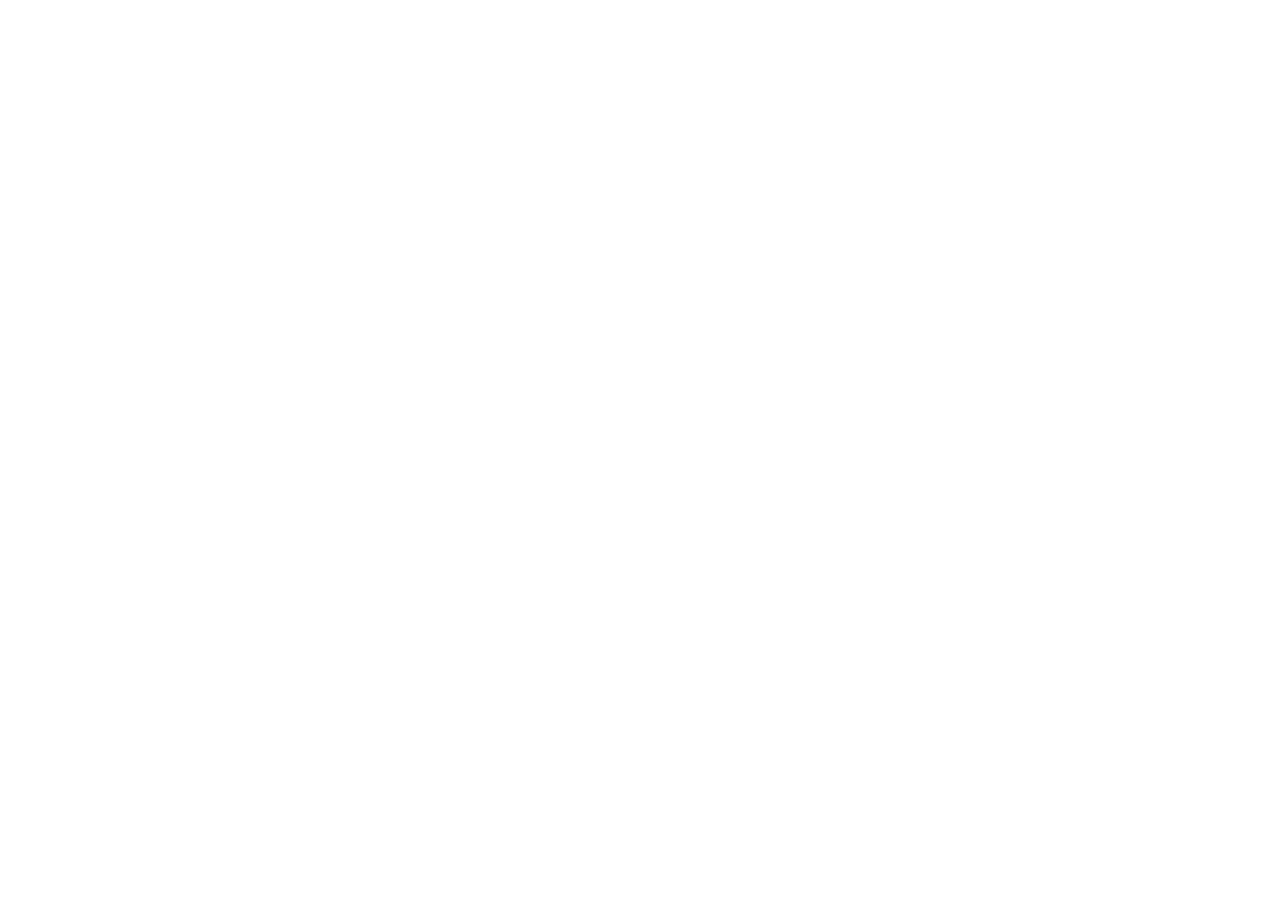
==== final-project/index.html @ eb89e493 "final-project" ====
<!DOCTYPE html>
<html lang="en">
<head>
    <meta charset="UTF-8">
    <meta name="viewport" content="width=device-width, initial-scale=1.0">
    <title>Yunjie Zhou final-project</title>
    <link rel="stylesheet" href="css/main.css">
    
</head>
<body>
    
</body>
</html>
---- final-project/css/main.css ----
body {
    
}
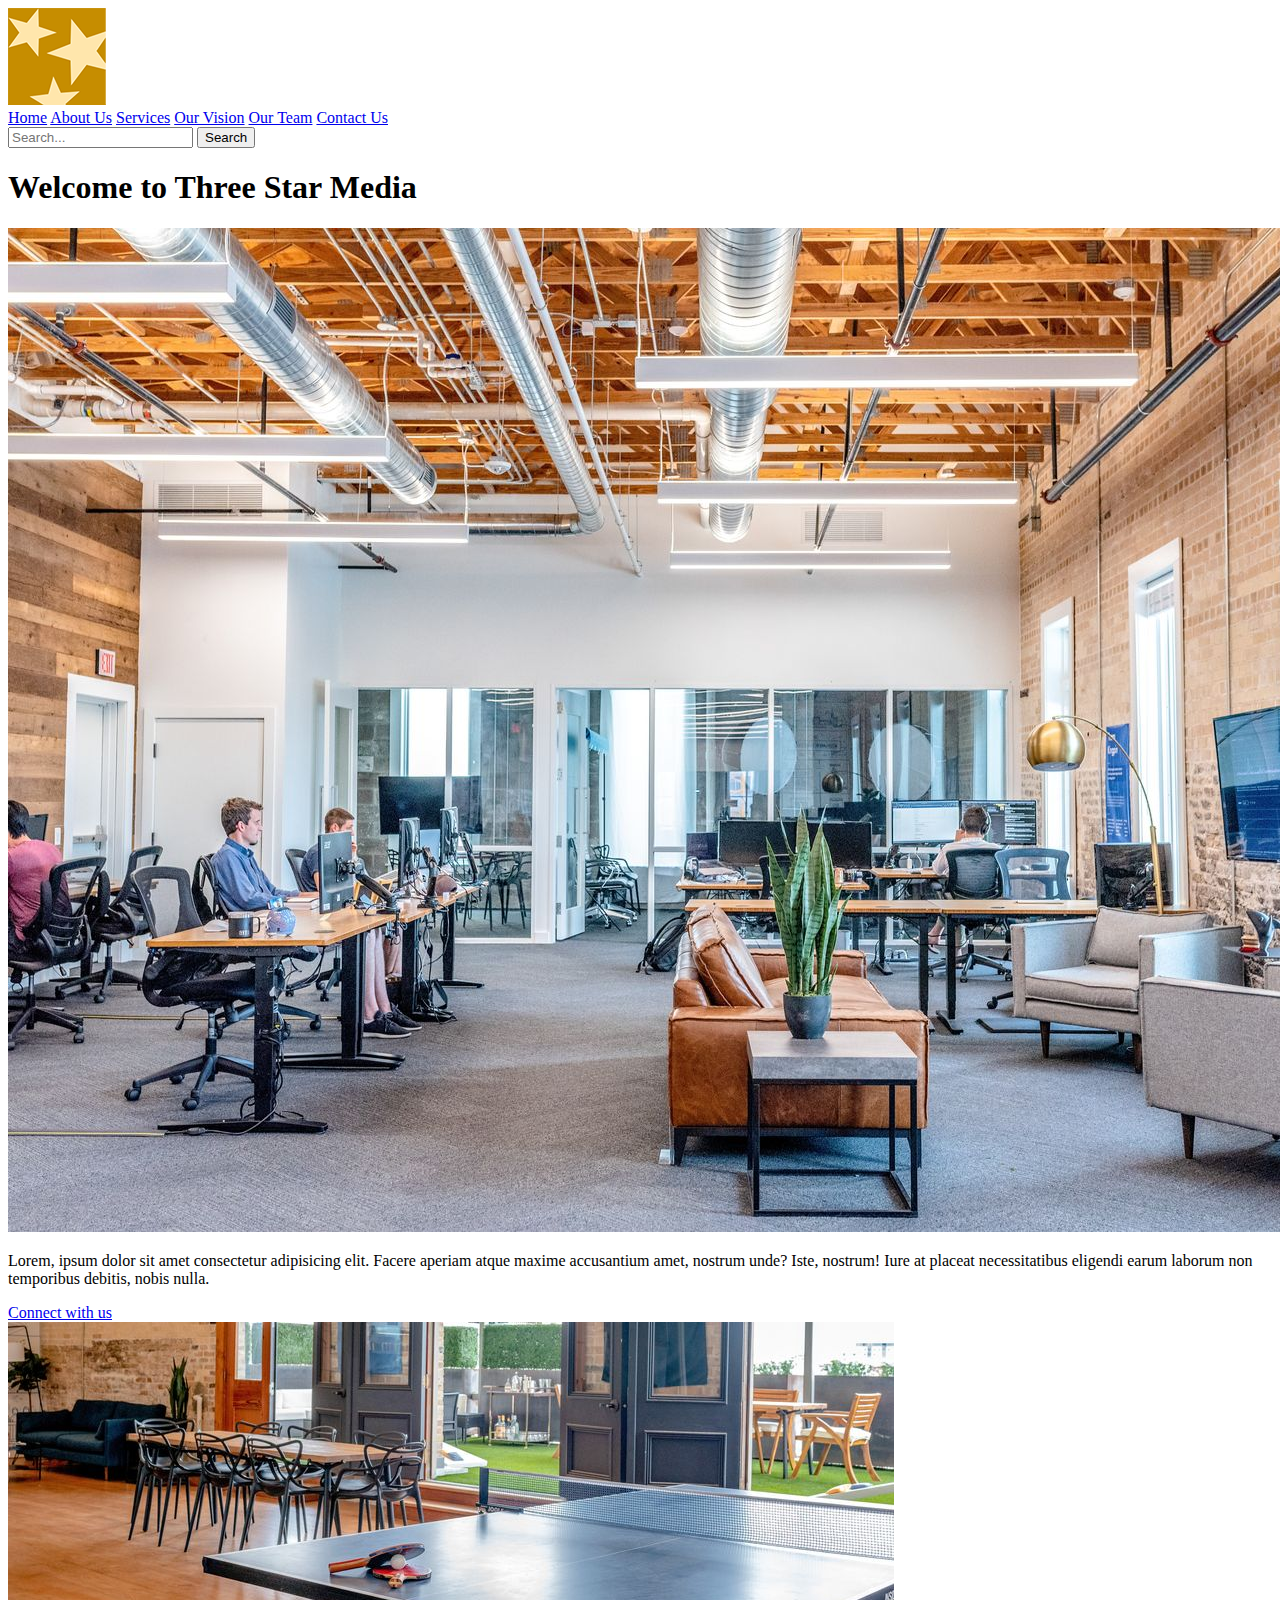
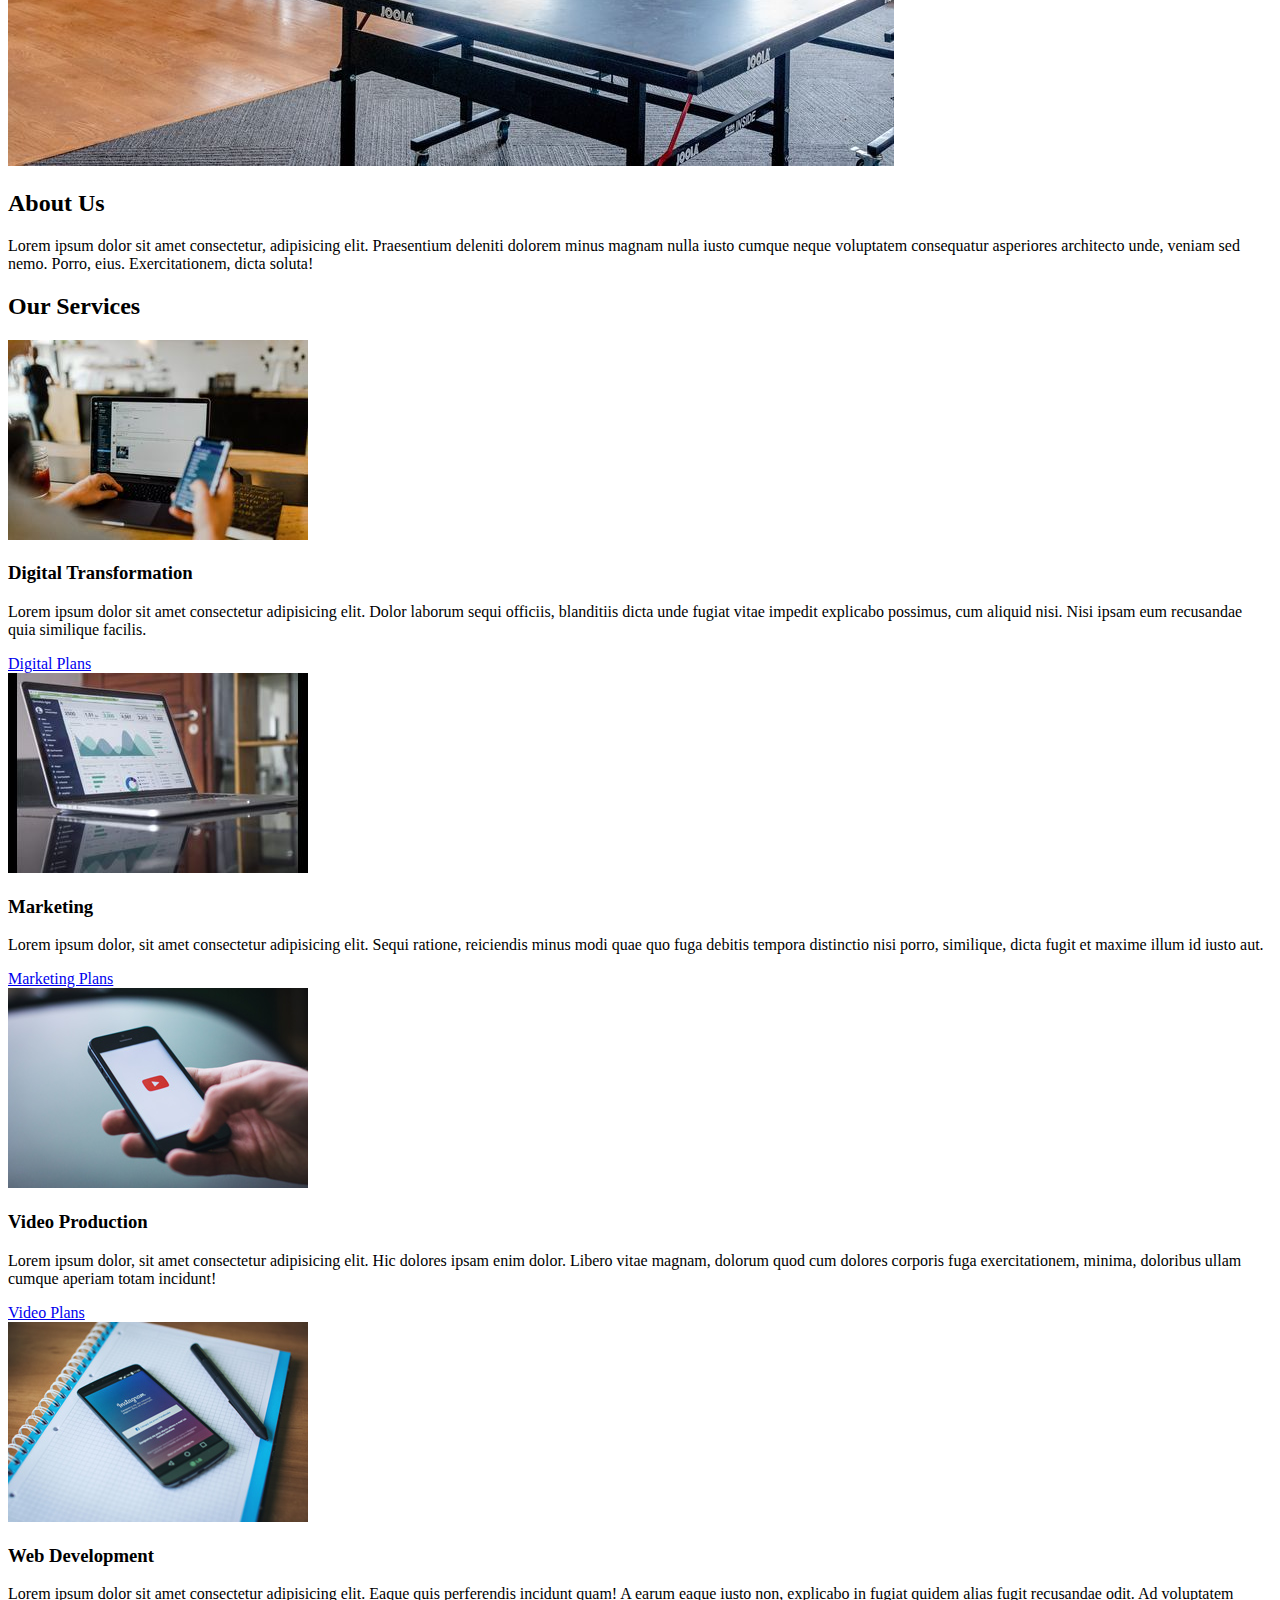
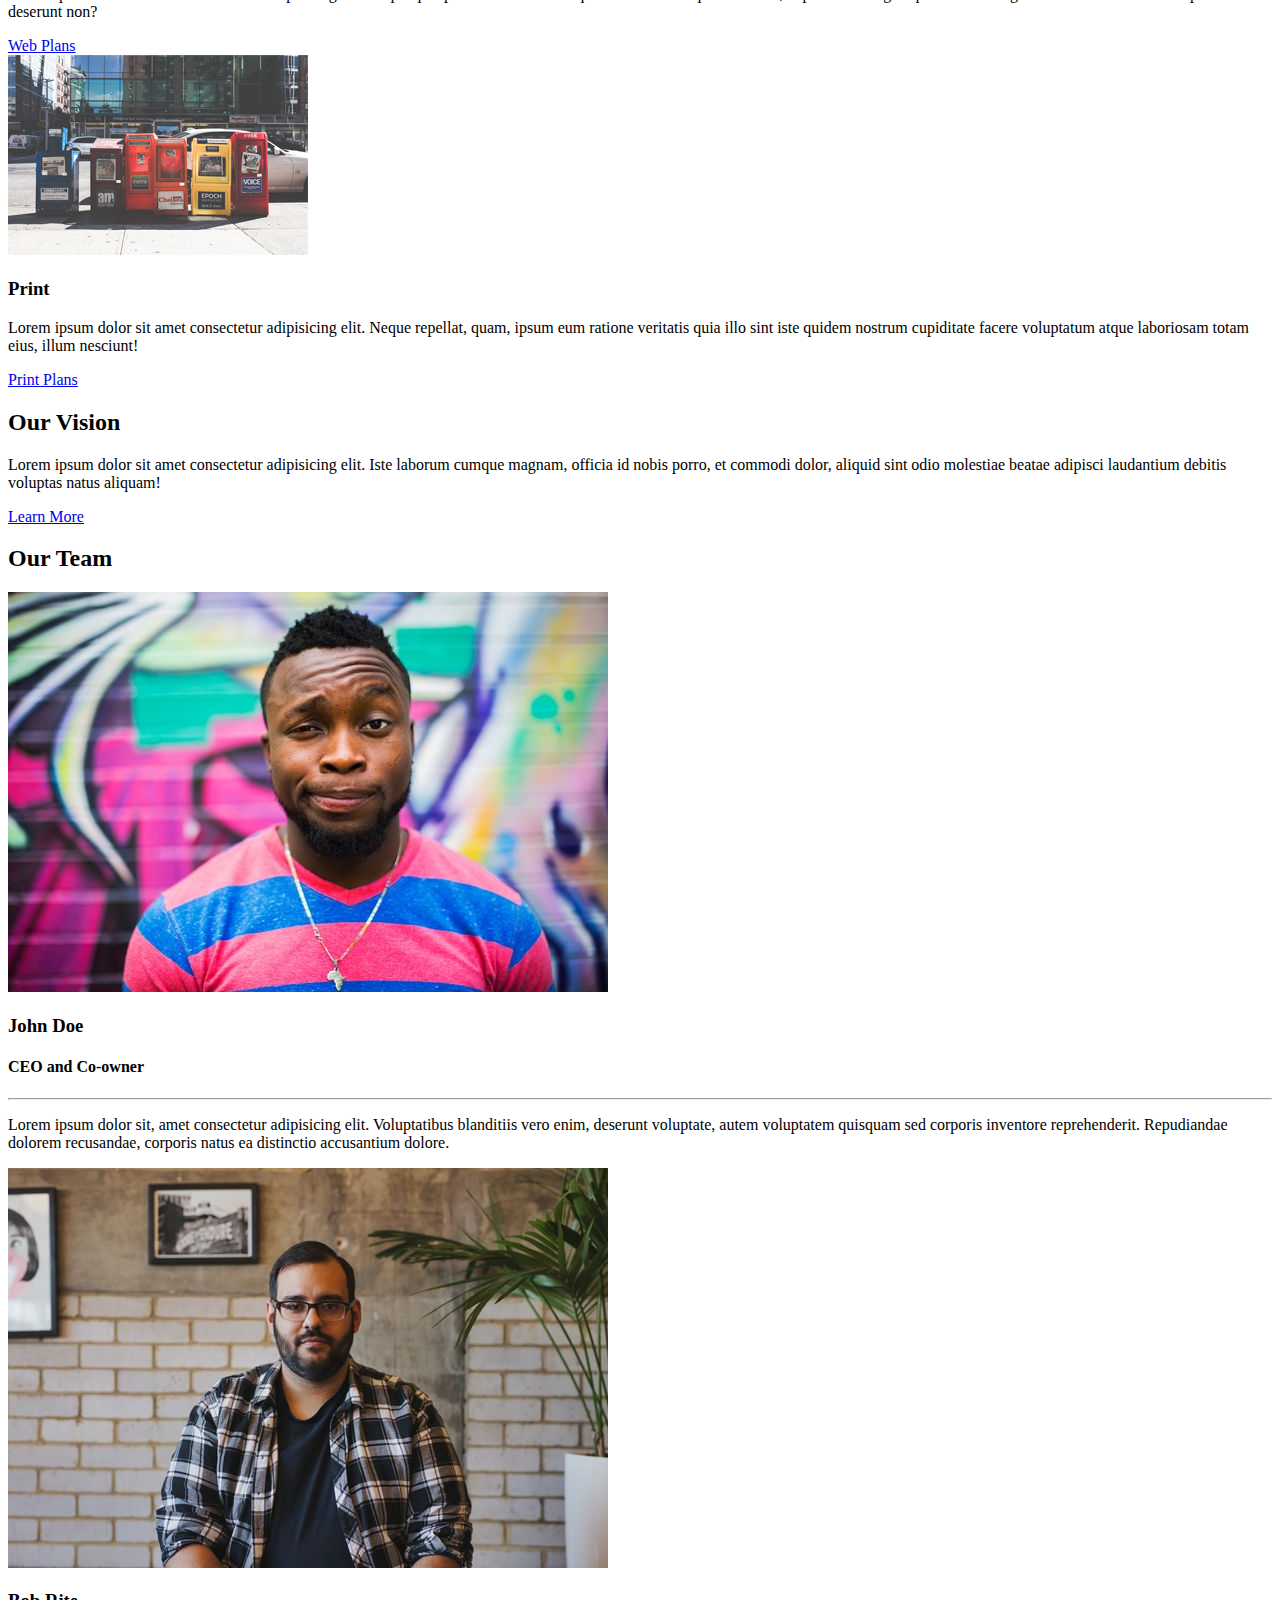
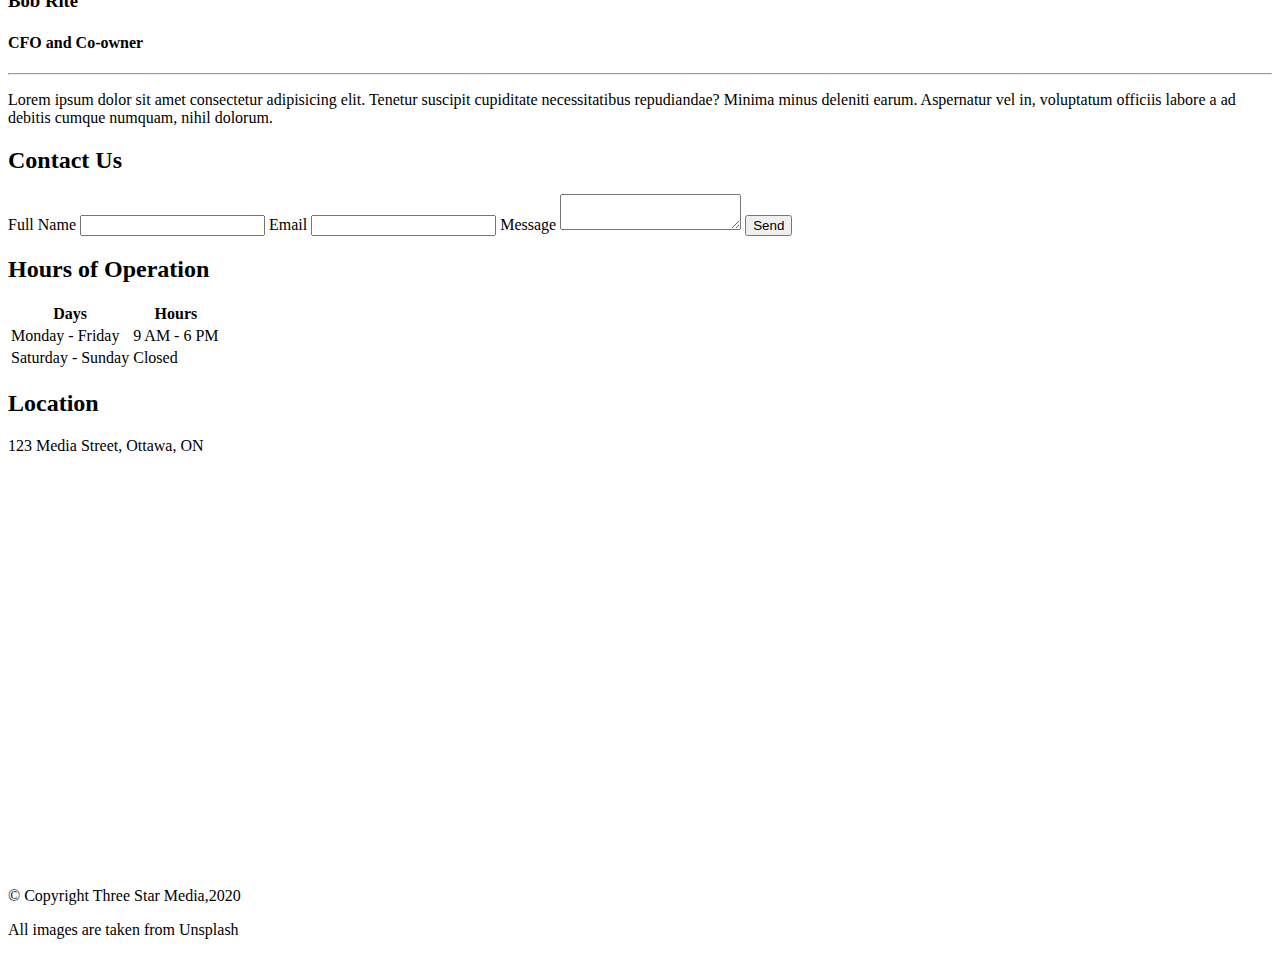
==== commit cbe41d05: "final-project-html" ====
--- a/final-project/index.html
+++ b/final-project/index.html
@@ -3,11 +3,152 @@
 <head>
     <meta charset="UTF-8">
     <meta name="viewport" content="width=device-width, initial-scale=1.0">
-    <title>Yunjie Zhou final-project</title>
+    <title>CECILIA320 final-project</title>
     <link rel="stylesheet" href="css/main.css">
     
 </head>
 <body>
-    
+    <header>
+        <img class="logo" src="image/logo.png" alt="logo">
+        <nav>
+            <a href="#home">Home</a>
+            <a href="#about">About Us</a>
+            <a href="#services">Services</a>
+            <a href="#vision">Our Vision</a>
+            <a href="#team">Our Team</a>
+            <a href="#contact">Contact Us</a>
+        </nav>
+    </header>
+     <div class="search-container">
+        <input type="text" placeholder="Search...">
+        <button type="submit">Search</button>
+     </div>
+     <section>
+     <div class="container">
+         <h1>Welcome to Three Star Media</h1>
+           <img class="main-banner" src="image/main-banner.jpg" alt="main-banner">
+             <p>Lorem, ipsum dolor sit amet consectetur adipisicing elit. Facere aperiam atque maxime accusantium amet, nostrum unde? Iste, nostrum! Iure at placeat necessitatibus eligendi earum laborum non temporibus debitis, nobis nulla.</p>
+        <nav>
+            <a href="#connect">Connect with us</a>  
+        </nav>
+     </section>
+  
+     <section id="about" class="about">
+          <img class="about-us" src="image/about-us.jpg" alt="about-us">
+            <h2>About Us</h2>
+            <p>Lorem ipsum dolor sit amet consectetur, adipisicing elit. Praesentium deleniti dolorem minus magnam nulla iusto cumque neque voluptatem consequatur asperiores architecto unde, veniam sed nemo. Porro, eius. Exercitationem, dicta soluta!</p>
+     </section>
+     <section id="services" class="services">
+        <h2>Our Services</h2>
+        <img class="digital" src="image/digital.jpg" alt="digital">
+        <div class="service-item">
+            <h3>Digital Transformation</h3>
+            <p>Lorem ipsum dolor sit amet consectetur adipisicing elit. Dolor laborum sequi officiis, blanditiis dicta unde fugiat vitae impedit explicabo possimus, cum aliquid nisi. Nisi ipsam eum recusandae quia similique facilis.</p>
+            <nav>
+                <a href="#digital">Digital Plans</a>  
+            </nav>
+        </div>
+        <div class="service-item">
+            <img class="marketing" src="image/marketing.jpg" alt="marketing">
+            <h3>Marketing</h3>
+            <p>Lorem ipsum dolor, sit amet consectetur adipisicing elit. Sequi ratione, reiciendis minus modi quae quo fuga debitis tempora distinctio nisi porro, similique, dicta fugit et maxime illum id iusto aut.</p>
+            <nav>
+                <a href="#marketing">Marketing Plans</a>  
+            </nav>
+        </div>
+        <div class="service-item">
+            <img class="vedio" src="image/video.jpg" alt="vedio">
+            <h3>Video Production</h3>
+            <p>Lorem ipsum dolor, sit amet consectetur adipisicing elit. Hic dolores ipsam enim dolor. Libero vitae magnam, dolorum quod cum dolores corporis fuga exercitationem, minima, doloribus ullam cumque aperiam totam incidunt!</p>
+            <nav>
+                <a href="#vedio">Video Plans</a>  
+            </nav>
+        </div>
+        <div class="service-item">
+            <img class="web" src="image/web.jpg" alt="web">
+            <h3>Web Development</h3>
+            <p>Lorem ipsum dolor sit amet consectetur adipisicing elit. Eaque quis perferendis incidunt quam! A earum eaque iusto non, explicabo in fugiat quidem alias fugit recusandae odit. Ad voluptatem deserunt non?</p>
+            <nav>
+                <a href="#web">Web Plans</a>  
+            </nav>
+        </div>
+        <div class="service-item">
+            <img class="print" src="image/print.jpg" alt="print">
+            <h3>Print</h3>
+            <p>Lorem ipsum dolor sit amet consectetur adipisicing elit. Neque repellat, quam, ipsum eum ratione veritatis quia illo sint iste quidem nostrum cupiditate facere voluptatum atque laboriosam totam eius, illum nesciunt!</p>
+            <nav>
+                <a href="#print">Print Plans</a>  
+            </nav>
+        </div>
+    </section>
+    <section id="vision" class="vision">
+        <h2>Our Vision</h2>
+        <p>Lorem ipsum dolor sit amet consectetur adipisicing elit. Iste laborum cumque magnam, officia id nobis porro, et commodi dolor, aliquid sint odio molestiae beatae adipisci laudantium debitis voluptas natus aliquam!</p>
+        <nav>
+            <a href="#vision">Learn More</a>  
+        </nav>
+    </section>
+    <section id="team" class="team">
+        <h2>Our Team</h2>
+        <div class="team-member">
+            <img src="image/john.jpg" alt="John Doe">
+            <h3>John Doe</h3>
+             <h4>CEO and Co-owner</h4>
+            <hr>
+            <p>Lorem ipsum dolor sit, amet consectetur adipisicing elit. Voluptatibus blanditiis vero enim, deserunt voluptate, autem voluptatem quisquam sed corporis inventore reprehenderit. Repudiandae dolorem recusandae, corporis natus ea distinctio accusantium dolore.</p>
+        </div>
+        <div class="team-member">
+            <img src="image/bob.jpg" alt="Bob Rite">
+            <h3>Bob Rite</h3>
+            <h4>CFO and Co-owner</h4>
+            <hr>
+            <p>Lorem ipsum dolor sit amet consectetur adipisicing elit. Tenetur suscipit cupiditate necessitatibus repudiandae? Minima minus deleniti earum. Aspernatur vel in, voluptatum officiis labore a ad debitis cumque numquam, nihil dolorum.</p>
+        </div>
+    </section>
+    <section id="contact" class="contact">
+        <h2>Contact Us</h2>
+        <form action="contact-form-handler-url" method="post">
+            <label for="name">Full Name</label>
+            <input type="text" id="name" name="name" required>
+            <label for="email">Email</label>
+            <input type="email" id="email" name="email" required>
+            <label for="message">Message</label>
+            <textarea id="message" name="message" required></textarea>
+            <button type="submit">Send</button>
+        </form>
+    </section>
+    <section class="hours">
+        <h2>Hours of Operation</h2>
+        <div class="table-container">
+            <table>
+                <head>
+                    <tr>
+                        <th>Days</th>
+                        <th>Hours</th>
+                    </tr>
+                </head>
+                <body>
+                    <tr>
+                        <td>Monday - Friday</td>
+                        <td>9 AM - 6 PM</td>
+                    </tr>
+                    <tr>
+                        <td>Saturday - Sunday</td>
+                        <td>Closed</td>
+                    </tr>
+                </body>
+            </table>
+        </div>
+    </section>
+    <section class="location">
+        <h2>Location</h2>
+        <p>123 Media Street, Ottawa, ON</p>
+        <div id="map" style="width:100%;height:400px;"></div>
+    </section>
+</div>
+<footer>
+    <p>&copy; Copyright Three Star Media,2020</p>
+    <p>All images are taken from <span class="underline">Unsplash</span></p>
+</footer>
 </body>
 </html>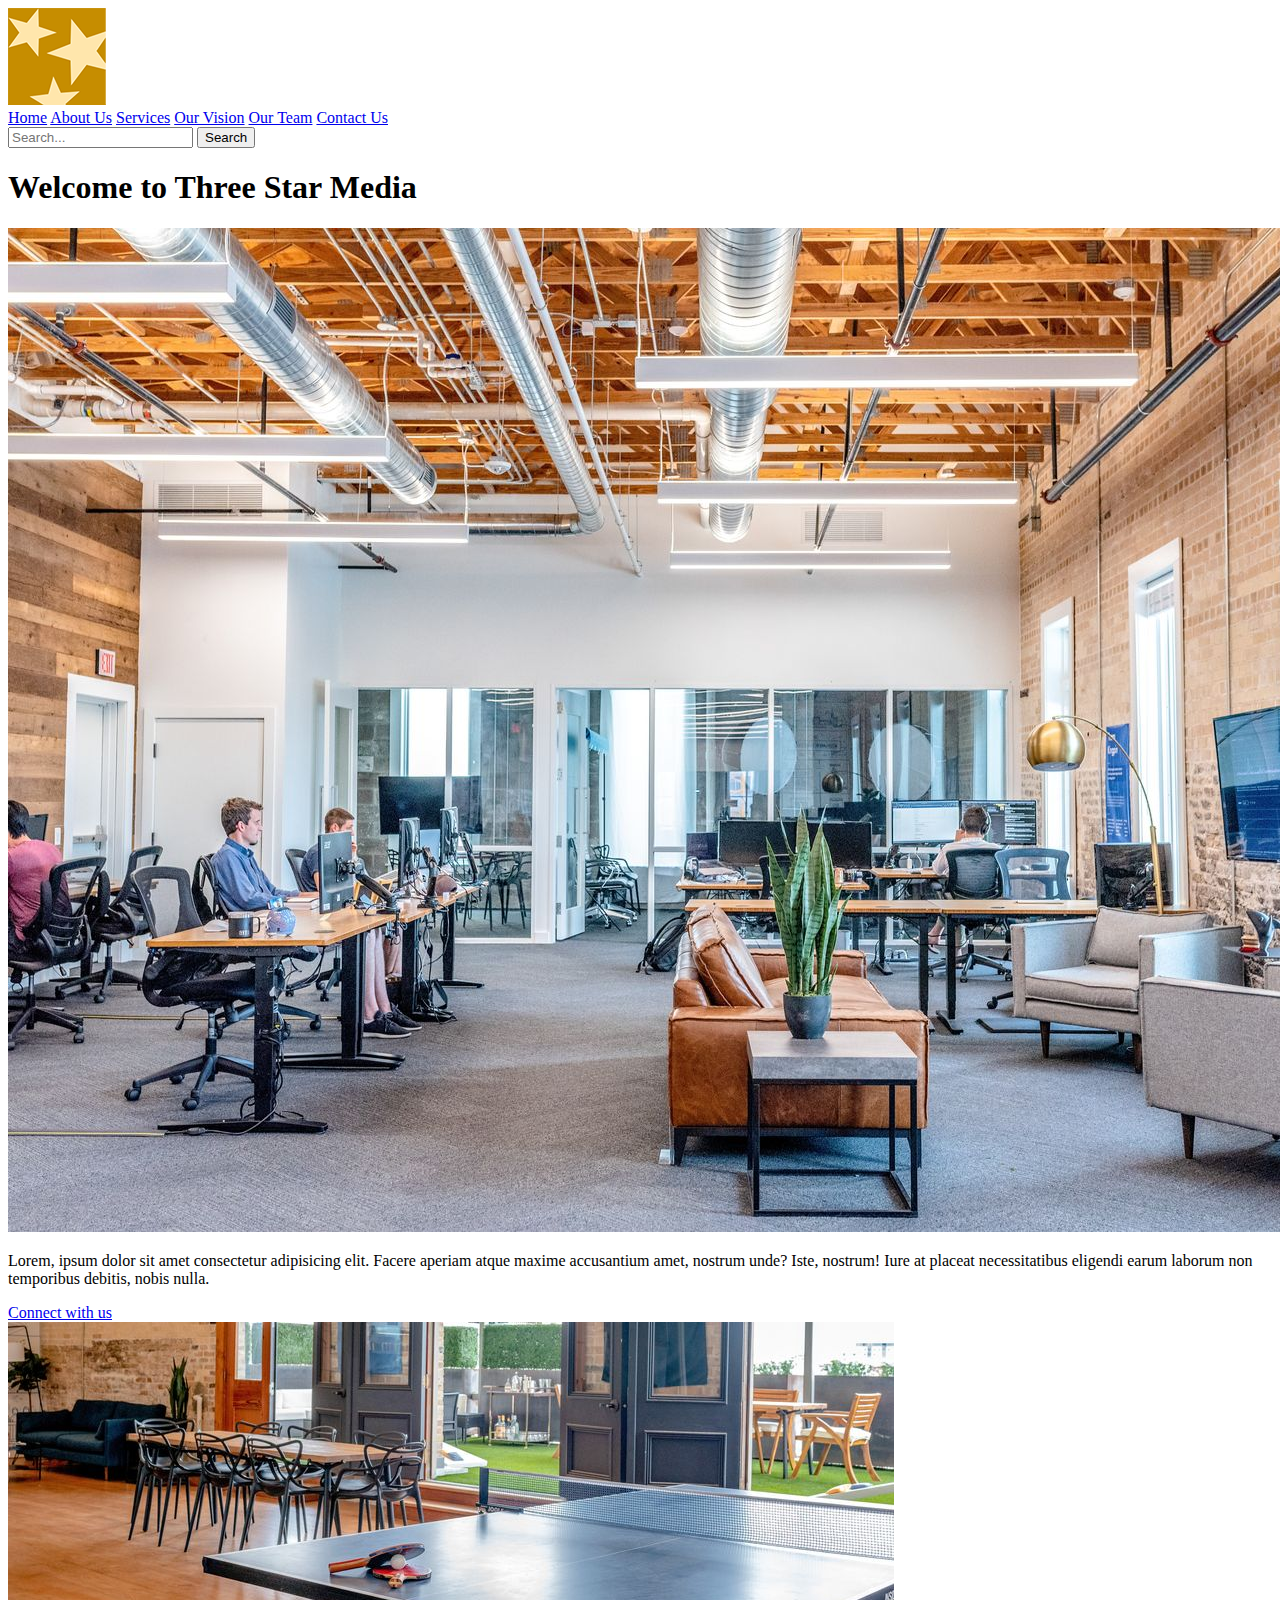
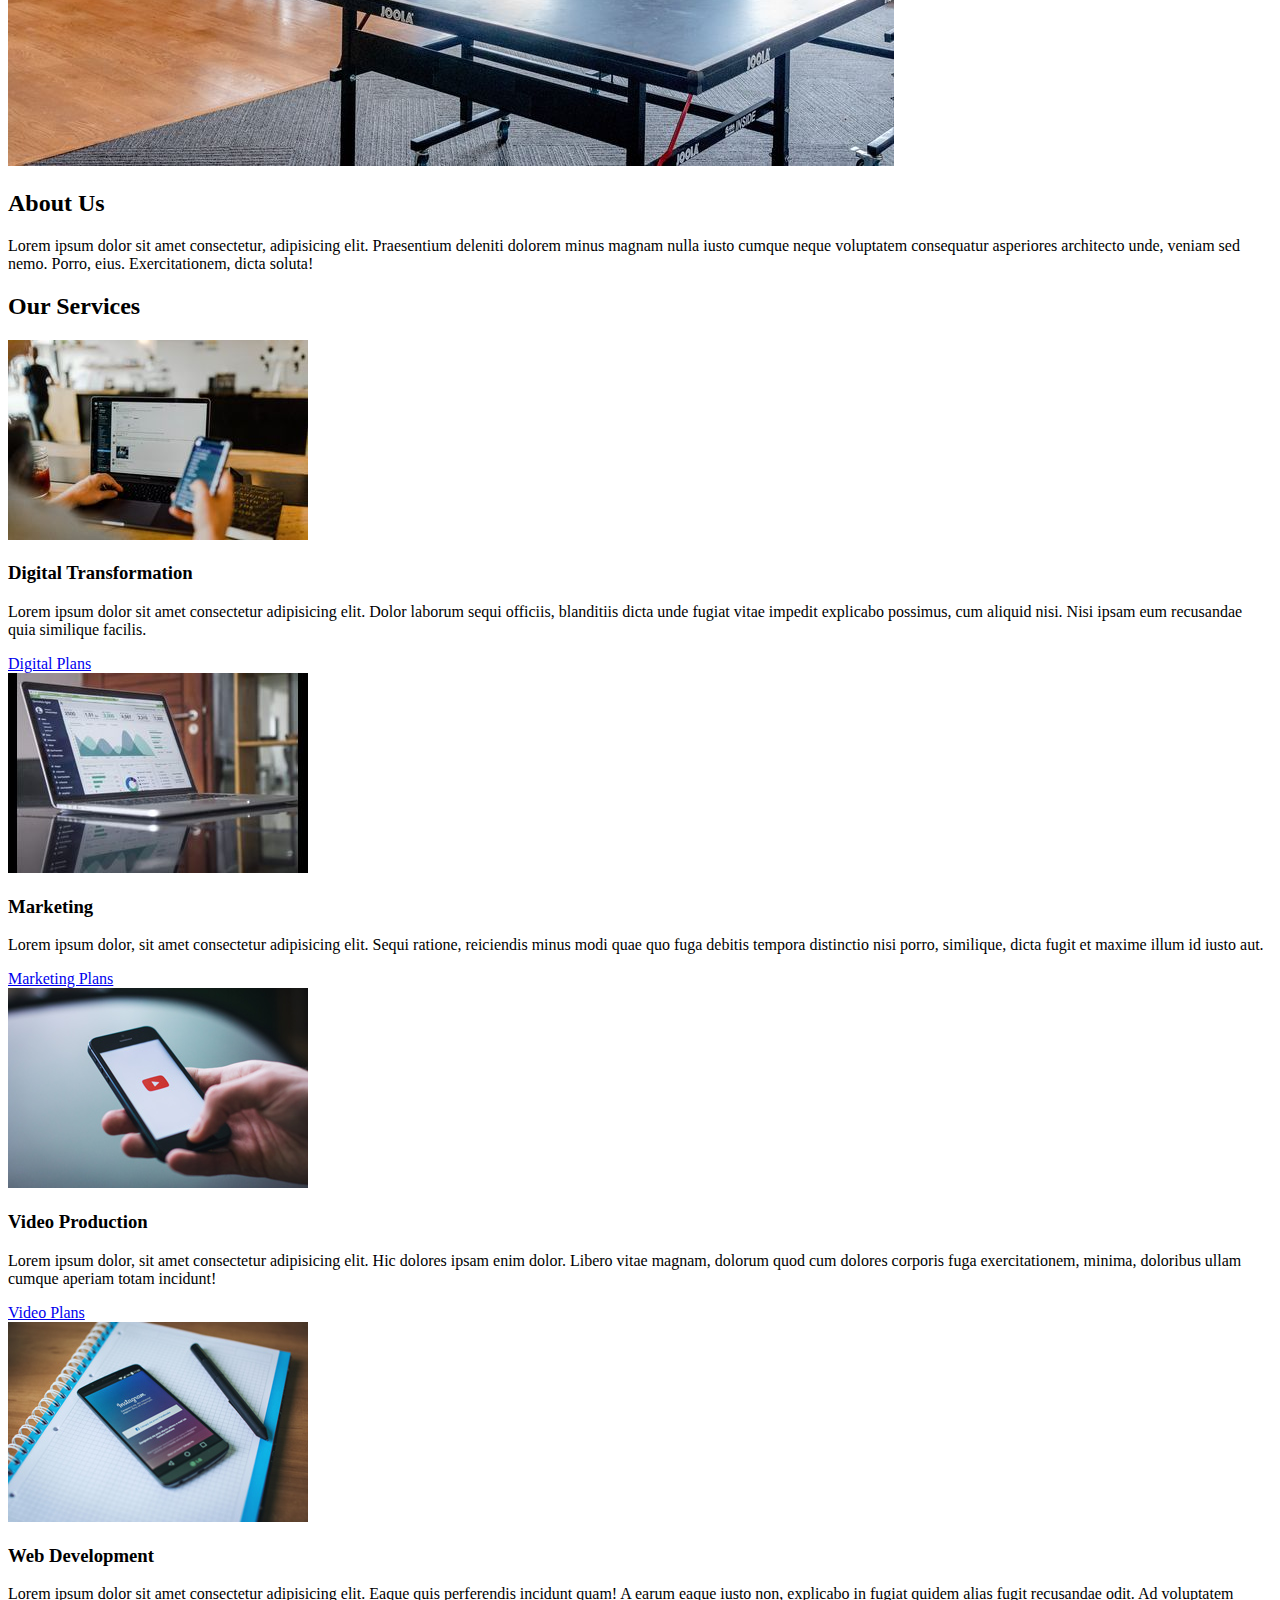
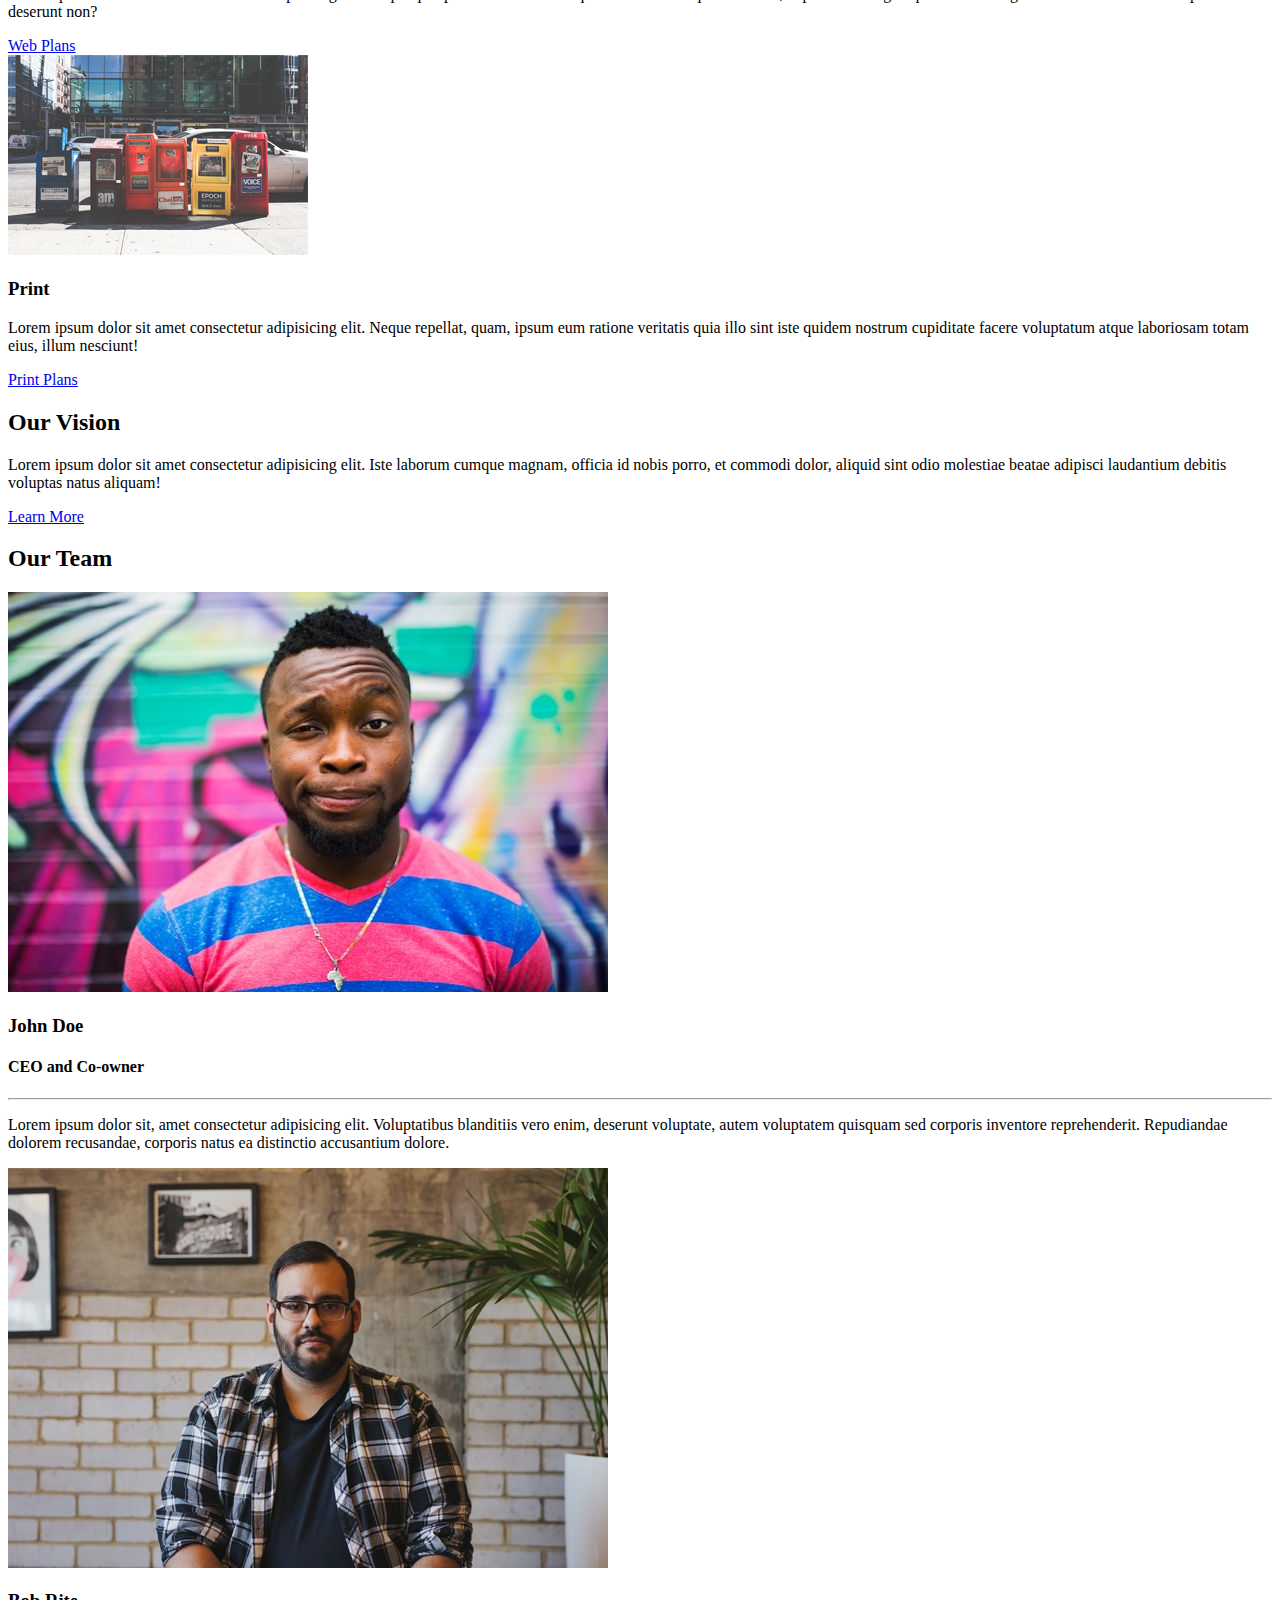
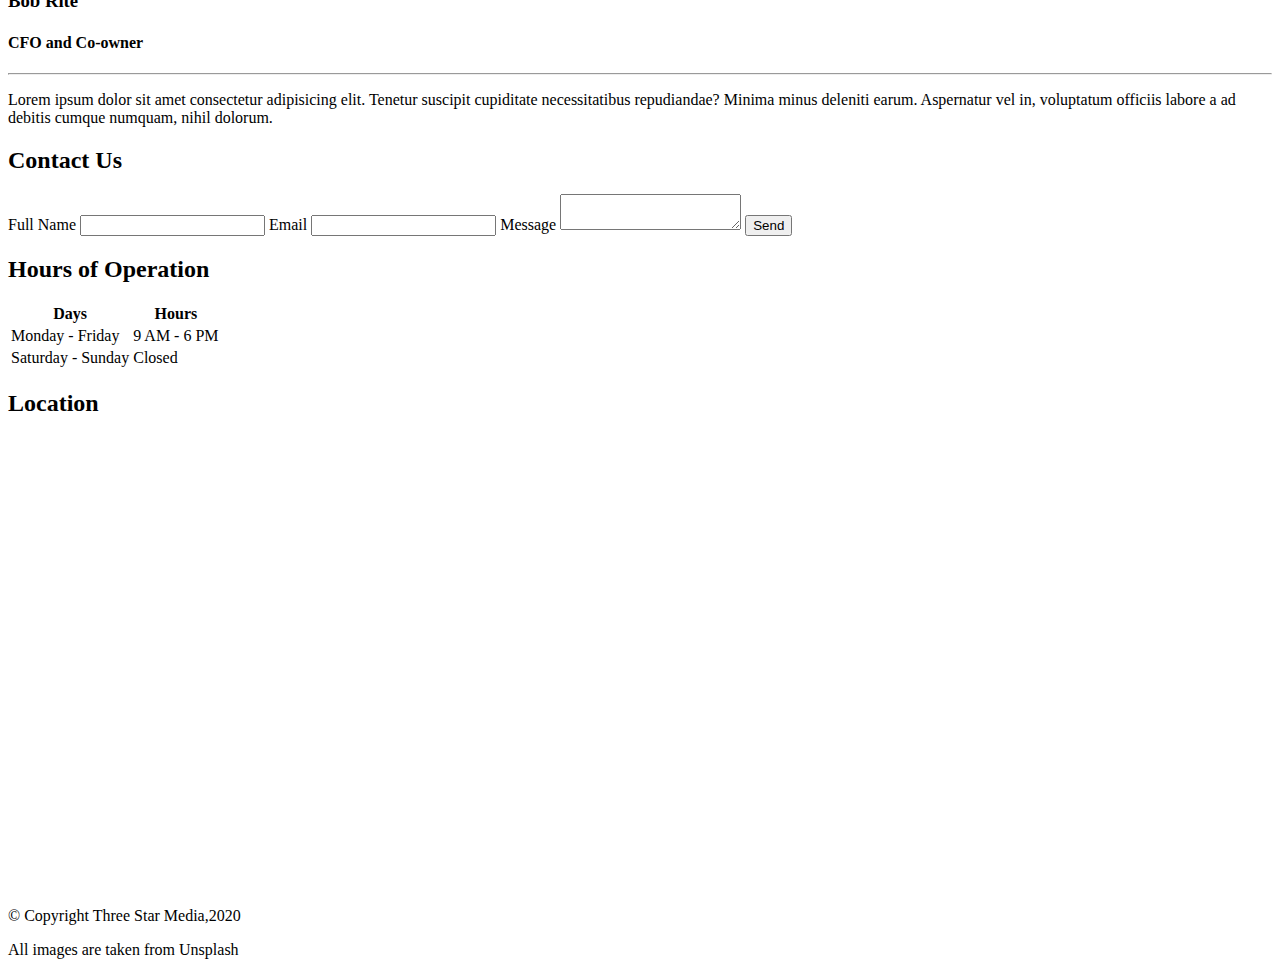
==== commit 2e777e5f: "fix-map" ====
--- a/final-project/index.html
+++ b/final-project/index.html
@@ -121,13 +121,13 @@
         <h2>Hours of Operation</h2>
         <div class="table-container">
             <table>
-                <head>
+                <thead>
                     <tr>
                         <th>Days</th>
                         <th>Hours</th>
                     </tr>
-                </head>
-                <body>
+                </thead>
+                <tbody>
                     <tr>
                         <td>Monday - Friday</td>
                         <td>9 AM - 6 PM</td>
@@ -136,19 +136,19 @@
                         <td>Saturday - Sunday</td>
                         <td>Closed</td>
                     </tr>
-                </body>
+                </tbody>
             </table>
         </div>
     </section>
     <section class="location">
         <h2>Location</h2>
-        <p>123 Media Street, Ottawa, ON</p>
-        <div id="map" style="width:100%;height:400px;"></div>
+      <iframe src="https://www.google.com/maps/embed?pb=!1m18!1m12!1m3!1d5607.914741766735!2d-75.76089578207275!3d45.34967278380622!2m3!1f0!2f0!3f0!3m2!1i1024!2i768!4f13.1!3m3!1m2!1s0x4cce0718cc4a6ad7%3A0xc6cc467725843e2b!2sAlgonquin%20College%20-%20Ottawa%20Campus!5e0!3m2!1szh-CN!2sca!4v1722527060387!5m2!1szh-CN!2sca" width="600" height="450" style="border:0;" allowfullscreen="" loading="lazy" referrerpolicy="no-referrer-when-downgrade"></iframe>
     </section>
 </div>
 <footer>
     <p>&copy; Copyright Three Star Media,2020</p>
-    <p>All images are taken from <span class="underline">Unsplash</span></p>
+    <p>All images are taken from 
+        <span class="underline">Unsplash</span></p>
 </footer>
 </body>
 </html>